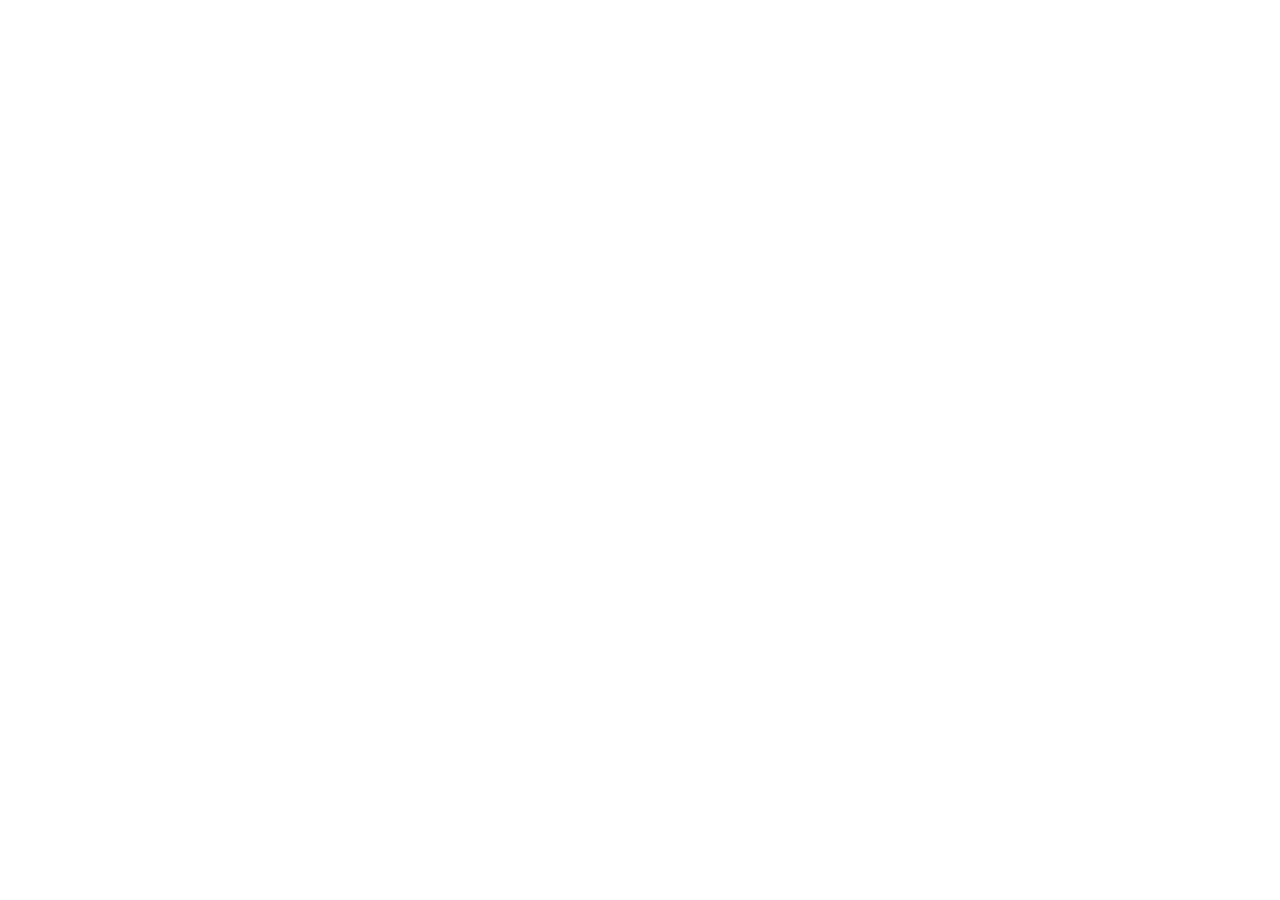
==== index.html @ 1476aea6 "Add files via upload" ====
<!DOCTYPE html>
<html lang="en">
<head>
    <meta charset="UTF-8">
    <meta name="viewport" content="width=device-width, initial-scale=1.0">
    <title>Happy💖/title>
    <link rel="stylesheet" href="style.css">
</head>
<body>
    <div class="content">
        <div class="box1"><h3 class="tagline">🤗 I have something for you...</h3></div>
        <div class="box2 ani2"><a href="page2.html" class="page2">Click here💖</a></div>
        <div class="box3 ani2"></div>
    </div>
    <script src="script.js"></script>
</body>
</html>
---- style.css ----
*{
    margin: 0;
    padding: 0;
}
body{
    background-image: url('https://i.pinimg.com/736x/82/fe/66/82fe66e4f054e0b860cdd9e555c13436.jpg');
    /* background-image: url('https://img.freepik.com/free-vector/two-neon-red-hearts-background-with-text-space_1017-23294.jpg?semt=ais_hybrid'); */
    /* background-image: url(https://www.google.com/url?sa=i&url=https%3A%2F%2Fwww.freepik.com%2Ffree-photos-vectors%2Fromantic-background&psig=AOvVaw1xqBMJKQljJPuNPAuXYUi3&ust=1742231543477000&source=images&cd=vfe&opi=89978449&ved=0CBEQjRxqFwoTCICB5tmMj4wDFQAAAAAdAAAAABAE); */
    background-size: cover;
    background-repeat: no-repeat;
}
.content{
    display: flex;
    height: 70vh;
    flex-direction: column;
    justify-content:space-around;
    align-items: center;
    
    margin-top: 50px;
}
.box1{
    padding: 32px;
    border-radius: 10px;
    /* border: 2px solid palevioletred; */
    background-color: rgb(242, 209, 212);
    font-size: 1.1rem;
    text-shadow: 0 0px 5px rgb(237, 229, 229);
    font-style: italic;
    box-shadow: 2px 2px 10px rgb(142, 141, 141);


}
.ani1{
    animation-name: tag;
    animation-duration: 1s;
    animation-iteration-count: 1;
    animation-delay: 3s;
    animation-fill-mode: forwards;
    animation-direction: forwards;
}
@keyframes tag {
    0%{
        opacity: 1;

    }
    50%{
        opacity: 0;
    }

}

.box2 a{
    text-decoration: none;
    padding: 10px;
    font-size: 1.3rem;
    color: antiquewhite;
    background-color:rgb(255, 111, 111);
    border-radius: 5px;
    font-weight: bolder;
}
.box2:hover{
    transform: scale(.9);

}

.box3{
    height: 150px;
    width: 150px;
    border-radius: 10px;
    background-size: cover;
    background-position: center center;
    background-image: url('https://i.pinimg.com/originals/32/64/bc/3264bcc47ee47ebbdd441f9f1d203542.gif');
}

.ani2{
    animation-name: imagesgifs;
    animation-duration: 1s;
    animation-iteration-count: 1;
    animation-delay: 4s;
    opacity: 0;
    animation-fill-mode: forwards;
    animation-direction: forwards;
}
@keyframes imagesgifs {
    0%{
        opacity: 0;

    }
    100%{
        opacity: 1;
    }

}
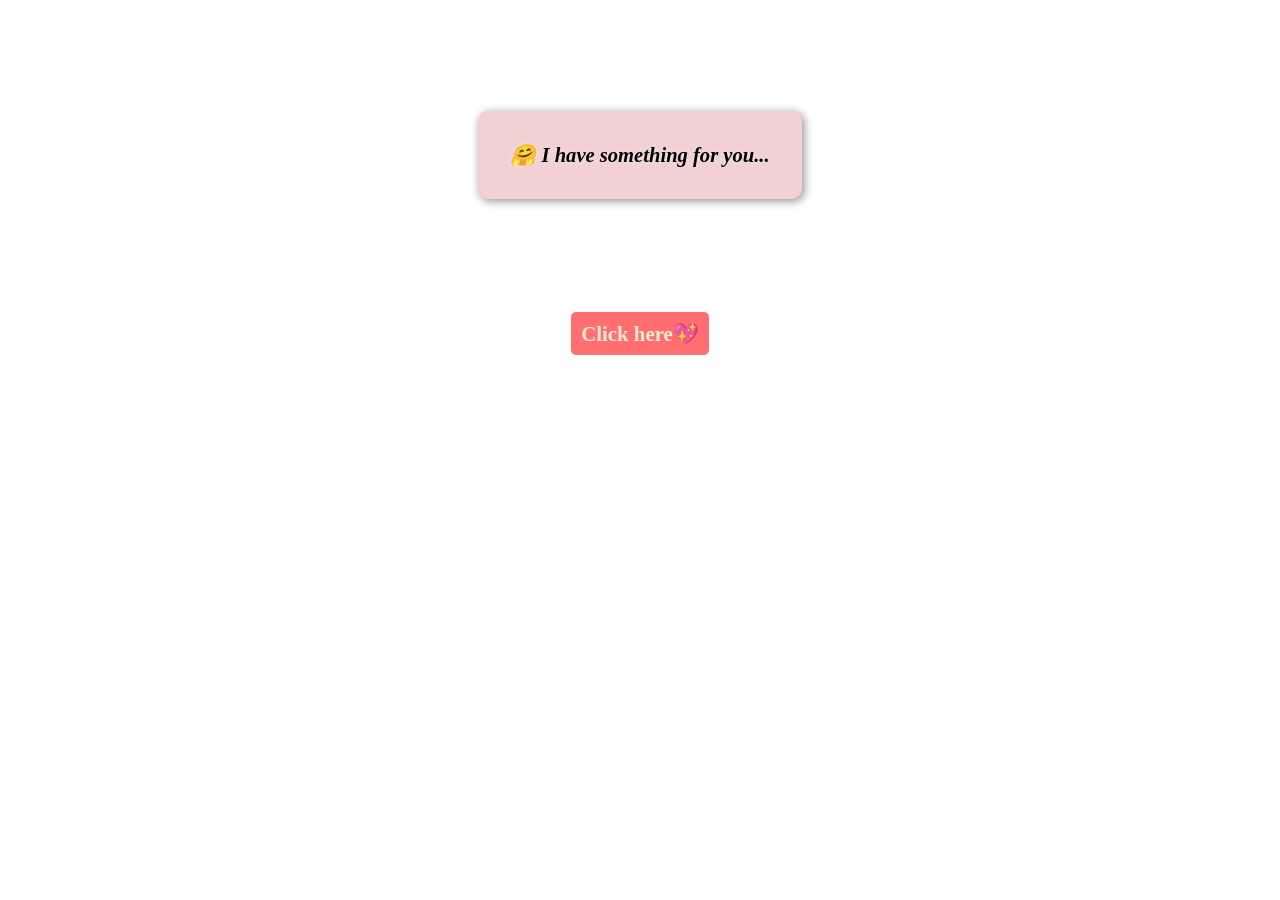
==== commit 7817bc7c: "Add files via upload" ====
--- a/index.html
+++ b/index.html
@@ -3,7 +3,7 @@
 <head>
     <meta charset="UTF-8">
     <meta name="viewport" content="width=device-width, initial-scale=1.0">
-    <title>Happy💖/title>
+    <title>Happy💖</title>
     <link rel="stylesheet" href="style.css">
 </head>
 <body>
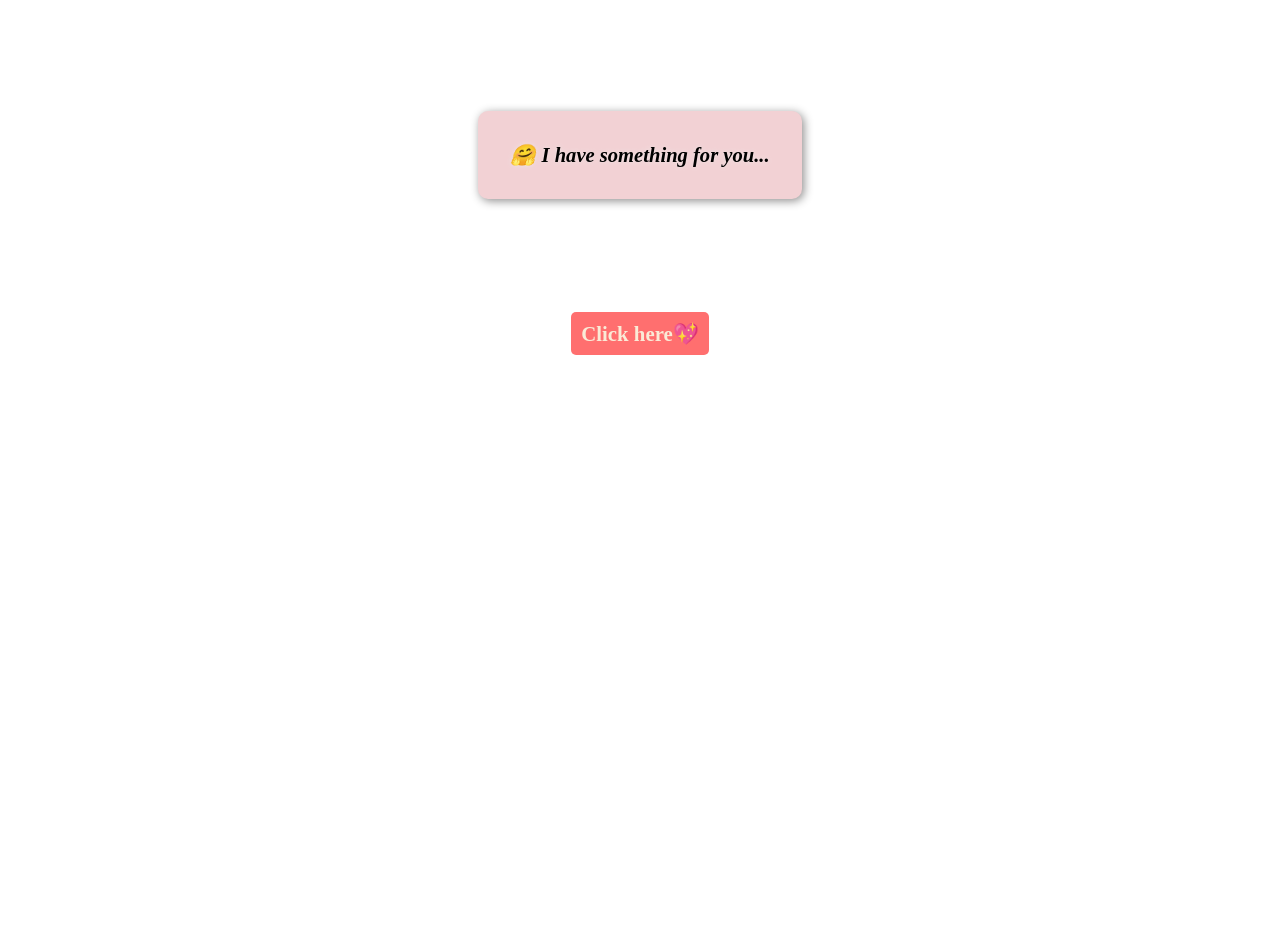
==== commit df563bca: "Add files via upload" ====
--- a/index.html
+++ b/index.html
@@ -7,6 +7,10 @@
     <link rel="stylesheet" href="style.css">
 </head>
 <body>
+    <audio autoplay loop>
+      
+        <source src="whistle.mp3" type="audio/mpeg">
+      </audio>
     <div class="content">
         <div class="box1"><h3 class="tagline">🤗 I have something for you...</h3></div>
         <div class="box2 ani2"><a href="page2.html" class="page2">Click here💖</a></div>
--- a/style.css
+++ b/style.css
@@ -3,11 +3,13 @@
     padding: 0;
 }
 body{
+    height: 100vh;
     background-image: url('https://i.pinimg.com/736x/82/fe/66/82fe66e4f054e0b860cdd9e555c13436.jpg');
     /* background-image: url('https://img.freepik.com/free-vector/two-neon-red-hearts-background-with-text-space_1017-23294.jpg?semt=ais_hybrid'); */
     /* background-image: url(https://www.google.com/url?sa=i&url=https%3A%2F%2Fwww.freepik.com%2Ffree-photos-vectors%2Fromantic-background&psig=AOvVaw1xqBMJKQljJPuNPAuXYUi3&ust=1742231543477000&source=images&cd=vfe&opi=89978449&ved=0CBEQjRxqFwoTCICB5tmMj4wDFQAAAAAdAAAAABAE); */
     background-size: cover;
     background-repeat: no-repeat;
+    /* background-position: center; */
 }
 .content{
     display: flex;
@@ -29,6 +31,13 @@
     box-shadow: 2px 2px 10px rgb(142, 141, 141);
 
 
+}
+@media screen and (max-width:332px) {
+    .box1 h3{
+        font-size: .7rem;
+        font-weight: bold;
+    }
+    
 }
 .ani1{
     animation-name: tag;
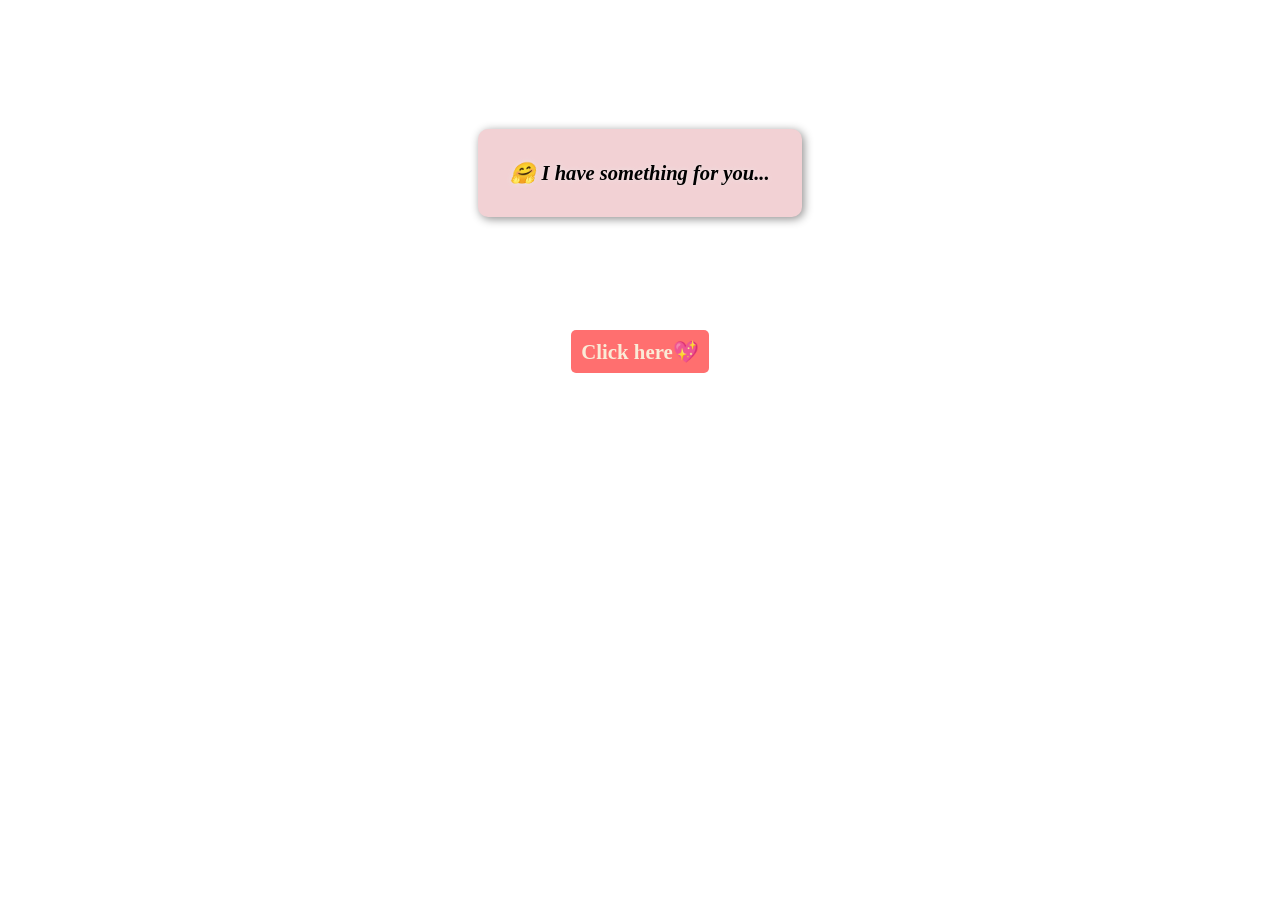
==== commit f68f3977: "Add files via upload" ====
--- a/index.html
+++ b/index.html
@@ -4,13 +4,15 @@
     <meta charset="UTF-8">
     <meta name="viewport" content="width=device-width, initial-scale=1.0">
     <title>Happy💖</title>
+    <iframe src="audio.html" width="0" height="0" style="border: none;"></iframe>
+
     <link rel="stylesheet" href="style.css">
 </head>
 <body>
-    <audio autoplay loop>
+    <!-- <audio autoplay loop>
       
         <source src="whistle.mp3" type="audio/mpeg">
-      </audio>
+      </audio> -->
     <div class="content">
         <div class="box1"><h3 class="tagline">🤗 I have something for you...</h3></div>
         <div class="box2 ani2"><a href="page2.html" class="page2">Click here💖</a></div>
